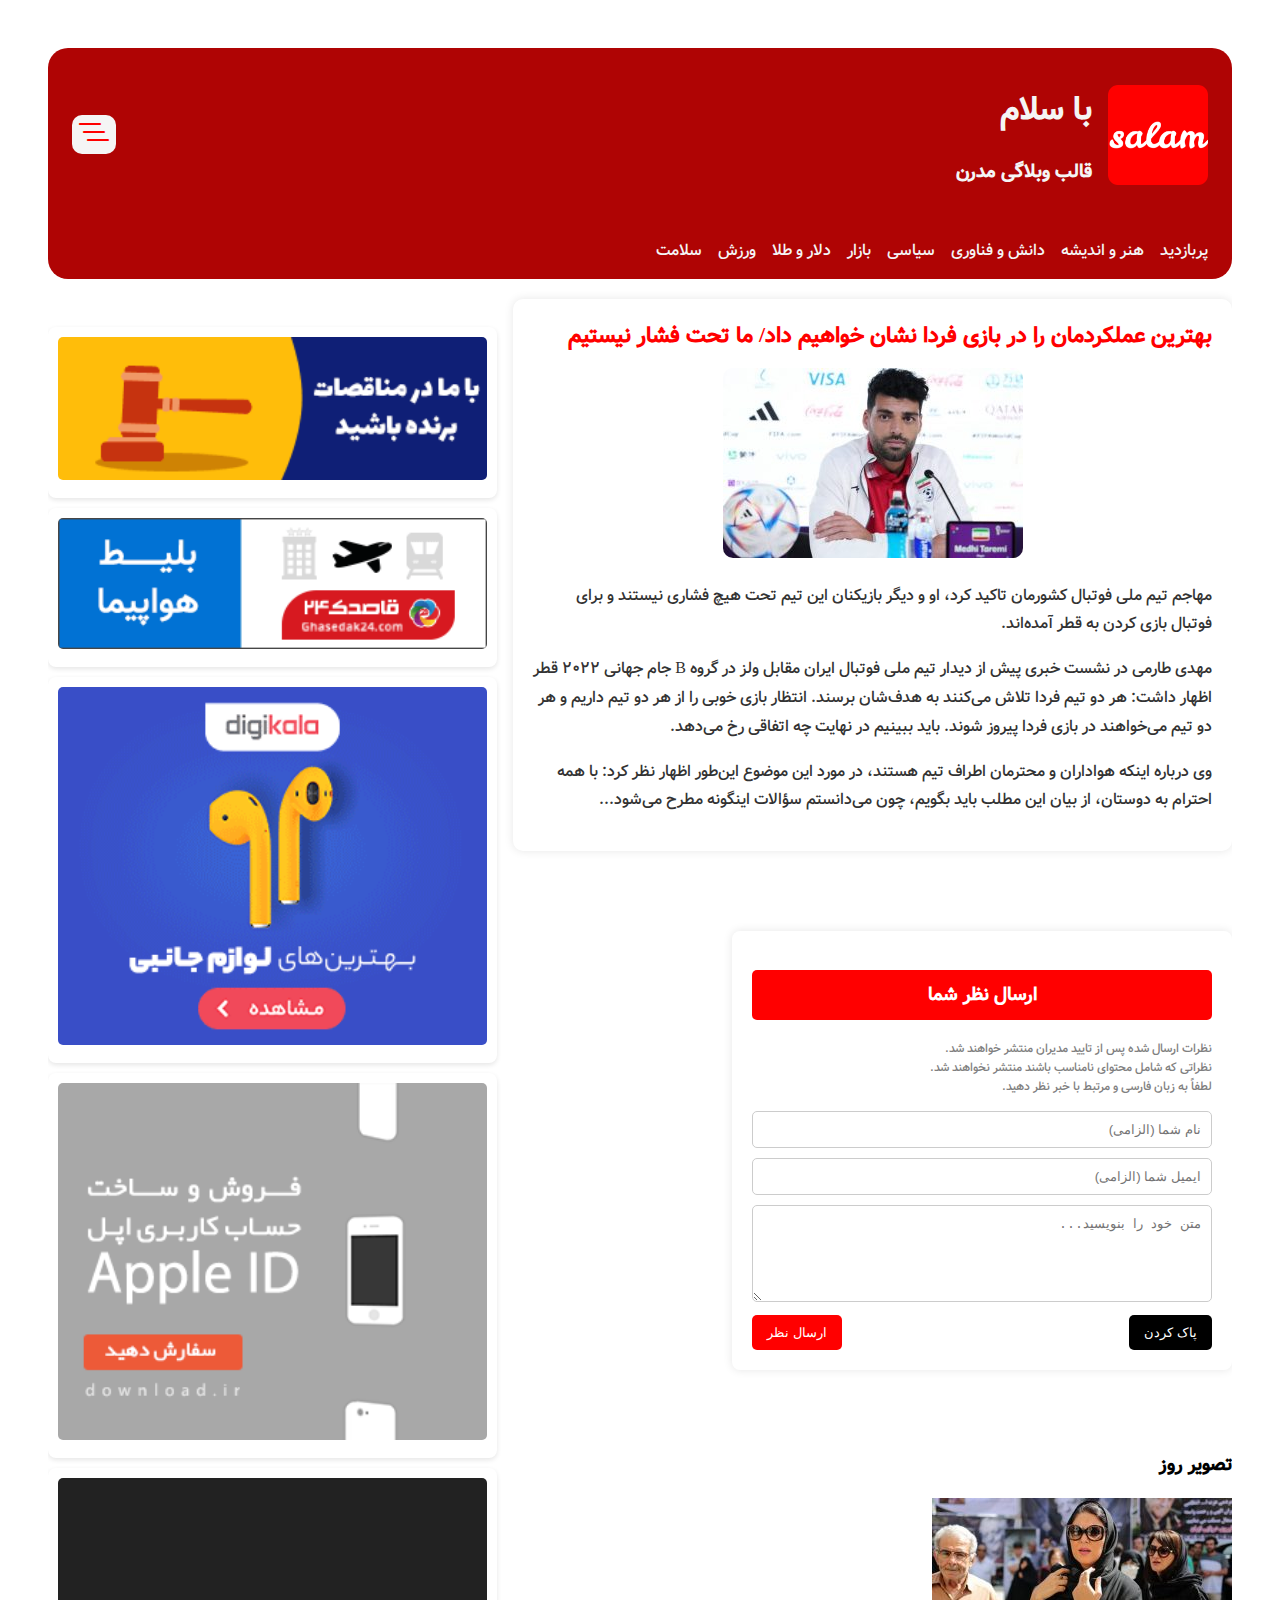
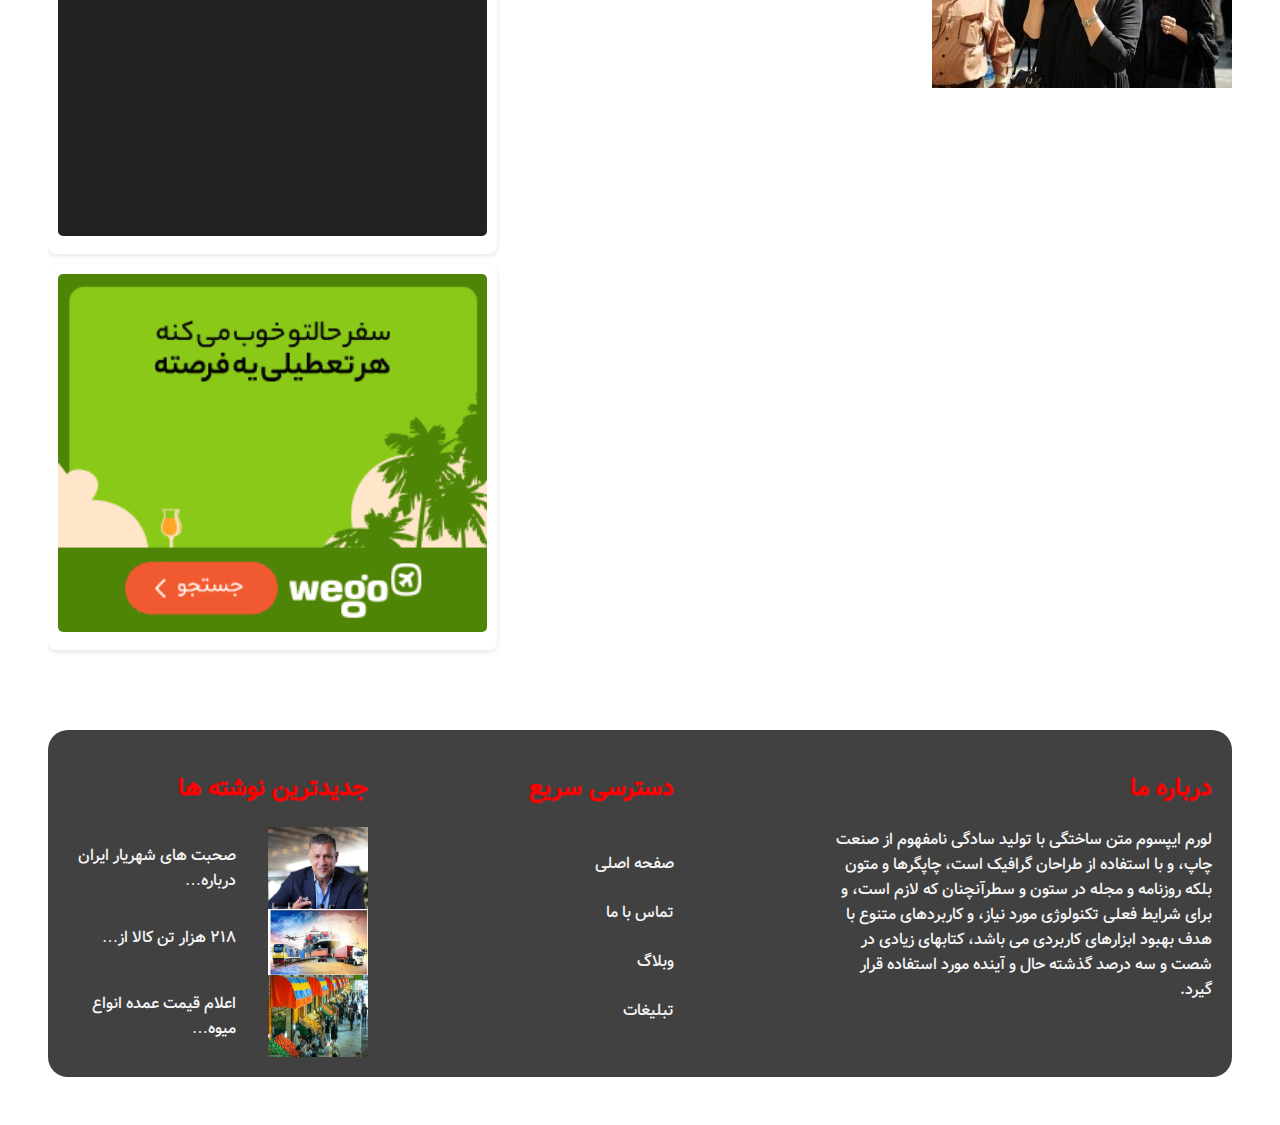
==== bazdid.html @ 717f6d21 "news init" ====
<!DOCTYPE html>
<html lang="en">
<head>
    <meta charset="UTF-8">
    <meta name="viewport" content="width=device-width, initial-scale=1.0">
    <title>News</title>
    <link rel="stylesheet" href="./bazdid.css">
    <link rel="stylesheet" href="./vazir/Vazir-Black.woff2">
    <link rel="stylesheet" href="./bootstrap-icons.css">
    

    <link rel="apple-touch-icon" sizes="180x180" href="./img/fav/apple-touch-icon.png">
    <link rel="icon" type="image/png" sizes="32x32" href="./img/fav/favicon-32x32.png">
    <link rel="icon" type="image/png" sizes="16x16" href="./img/fav/favicon-16x16.png">
    <link rel="manifest" href="./img/fav/site.webmanifest">
</head>
<body>



        <nav class="nav">
            <div class="nav-sec">
                <div class="nav-content">
                    <img src="./img/fav/android-chrome-192x192.png" alt="">
                    <div class="nav-title">
                        <h1>با سلام</h1>
                        <h3>قالب وبلاگی مدرن</h3>
    
                    </div>
                    
    
    
                </div>
               
                <div>
                    <button id="nav-btn" class="nav-btn">
                        <i class="bi bi-list-nested"></i>
                    </button>
                </div>
                
    
            </div>
    
            <div class="nav-sec2">
                <a href="./bazdid.html">پربازدید</a>
                <a href="">هنر و اندیشه</a>
                <a href="">دانش و فناوری</a>
                <a href="">سیاسی</a>
                <a href="">بازار</a>
                <a href="">دلار و طلا</a>
                <a href="./varzesh.html">ورزش</a>
                <a href="">سلامت</a>
    
            </div>
    
            
        </nav>



    
        <div class="one">
            <div class="main">   
                <div class="container">
                    <div class="title">بهترین عملکردمان را در بازی فردا نشان خواهیم داد/ ما تحت فشار نیستیم</div>
                    <div class="image-container">
                        <img src="./img/1.jpg" alt="مهدی طارمی در کنفرانس خبری">
                    </div>
                    <div class="content">
                        <p>مهاجم تیم ملی فوتبال کشورمان تاکید کرد، او و دیگر بازیکنان این تیم تحت هیچ فشاری نیستند و برای فوتبال بازی کردن به قطر آمده‌اند.</p>
                        <p>مهدی طارمی در نشست خبری پیش از دیدار تیم ملی فوتبال ایران مقابل ولز در گروه B جام جهانی 2022 قطر اظهار داشت: هر دو تیم فردا تلاش می‌کنند به هدف‌شان برسند. انتظار بازی خوبی را از هر دو تیم داریم و هر دو تیم می‌خواهند در بازی فردا پیروز شوند. باید ببینیم در نهایت چه اتفاقی رخ می‌دهد.</p>
                        <p>وی درباره اینکه هواداران و محترمان اطراف تیم هستند، در مورد این موضوع این‌طور اظهار نظر کرد: با همه احترام به دوستان، از بیان این مطلب باید بگویم، چون می‌دانستم سؤالات اینگونه مطرح می‌شود...</p>
                    </div>
                </div>
                
        
        
                <div class="comment-box">
                    <h3>ارسال نظر شما</h3>
                    <p class="rules">
                         نظرات ارسال شده پس از تایید مدیران منتشر خواهند شد.<br>
                         نظراتی که شامل محتوای نامناسب باشند منتشر نخواهند شد.<br>
                         لطفاً به زبان فارسی و مرتبط با خبر نظر دهید.
                    </p>
                    <input type="text" placeholder="نام شما (الزامی)">
                    <input type="email" placeholder="ایمیل شما (الزامی)">
                    <textarea rows="5" placeholder="متن خود را بنویسید..."></textarea>
                    <div class="buttons">
                        <button class="btn clear-btn">پاک کردن </button>
                        <button class="btn send-btn">ارسال نظر</button>
                    </div>
                </div>
               
        
                <div class="last-container">
                    <div class="img.contain">
                        <h3>تصویر روز</h3>
                    </div>
        
                    <div>
                        <img src="./img/77.jpg" alt="#">
                    </div>
        
                </div>
                
               
            
            </div>
        
        
        
        
        
        
                
            <aside class="sidebar">
                <div class="ad">
                    <img src="./img/ads2.gif" alt="">
                </div>
                <div class="ad">
                    <img src="./img/ads4.gif" alt="تبلیغ 2">
                </div>
                <div class="ad">
                    <img src="./img/ads5.gif" alt="تبلیغ 3">
                </div>
                <div class="ad">
                    <img src="./img/ads6.gif" alt="تبلیغ 3">
                </div>
                <div class="ad">
                    <img src="./img/ads7.gif" alt="تبلیغ 3">
                </div>
                <div class="ad">
                    <img src="./img/ads8.gif" alt="تبلیغ 3">
                </div>

        </div>
                
<footer>

    <div class="info">
        <h2>درباره ما</h2>
        <p>لورم ایپسوم متن ساختگی با تولید سادگی نامفهوم از صنعت چاپ، و با استفاده از طراحان گرافیک است، چاپگرها و متون بلکه روزنامه و مجله در ستون و سطرآنچنان که لازم است، و برای شرایط فعلی تکنولوژی مورد نیاز، و کاربردهای متنوع با هدف بهبود ابزارهای کاربردی می باشد، کتابهای زیادی در شصت و سه درصد گذشته حال و آینده مورد استفاده قرار گیرد.</p>
    </div>
    <div class="access">
        <h2>دسترسی سریع</h2>
        <a href="#">صفحه اصلی</a>
        <a href="#">تماس با ما</a>
        <a href="#">وبلاگ</a>
        <a href="#">تبلیغات</a>
    </div>
    <div class="content-footer">
        <h2>جدیدترین نوشته ها</h2>
        <div class="footer-img">
            <img src="./img/10.jpg" alt="1">
            <p>صحبت های شهریار ایران درباره…</p>
        </div>
        <div class="footer-img">
            <img src="./img/11.jpg" alt="2">
            <p>۲۱۸ هزار تن کالا از…</p>
        </div>
        <div class="footer-img">
            <img src="./img/12.jpg" alt="3">
            <p>اعلام قیمت عمده انواع میوه…</p>
        </div>
    </div>

</footer>



</body>
</html>
---- bazdid.css ----
@font-face {
    font-family: "vazir";
    src: url("../fonts/vazir/Vazir-Medium-FD-WOL.woff") format("woff2"),

}


html,
body{
  overflow-x: hidden; 
  margin: 1.5rem;
  direction: rtl;
  font-family: "vazir";
}



* {
    text-decoration: none;
    box-sizing: border-box;
  }






.nav{
    display: flex;
    flex-direction: column;
    background-color: #AF0404;
    border-radius: 20px;

}

.nav-sec{
    display: flex;
    flex-direction: row;
    justify-content: space-between;
    align-items: center;
    margin: 1rem 1.5rem;
}

.nav-content{
    display: flex;
    gap: 1rem;
    align-items: center;
}

.nav-content img{
    width: 100px;
}

.nav-title{
    color: whitesmoke;

}

.nav-sec button{
    border: transparent;
    color: #FF0000;
    background-color: whitesmoke;
    font-size: 2rem;
    border-radius: 10px;
}

.nav-sec button:hover{
    background-color: #FF0000;
    color: #414141;
   
}


.nav-sec2{
    margin: 1rem 1.5rem;
    display: flex;
    gap: 1rem;
    

}

.nav-sec2 a{
    color: whitesmoke;
}

.nav-sec2 a:hover{
    color:#414141;

}


@media screen and (max-width:700px) {

    .nav-sec2{
        display: none;
    }
    
}

.comment-box {
    background: white;
    padding: 20px;
    border-radius: 8px;
    box-shadow: 0 0 10px rgba(0, 0, 0, 0.1);
    max-width: 500px;
    margin-top:5rem;
}
.comment-box h3 {
    background: red;
    color: white;
    padding: 10px;
    text-align: center;
    border-radius: 5px;
}
.rules {
    font-size: 12px;
    color: gray;
    margin-bottom: 10px;
}
input, textarea {
    width: 100%;
    padding: 10px;
    margin: 5px 0;
    border: 1px solid #ccc;
    border-radius: 5px;
}
.buttons {
    display: flex;
    justify-content: space-between;
}
.btn {
    padding: 10px 15px;
    border: none;
    cursor: pointer;
    border-radius: 5px;
}
.send-btn {
    background: red;
    color: white;
}
.clear-btn {
    background: black;
    color: white;
}

.sidebar {
    width: 500px;
    display: flex;
    flex-direction: column;
    gap: 10px;    
    margin-top: 3rem;

}

.ad {
    background: #fff;
    padding: 10px;
    text-align: center;
    border-radius: 8px;
    box-shadow: 0 2px 5px rgba(0, 0, 0, 0.1);
}

.ad img {
    width: 100%;
    border-radius: 5px;
}

.one{
    display: flex;
    gap: 1rem;
    margin: 0;
    padding: 0;
}





.container {
    max-width: 800px;
    margin: 20px auto;
    background: white;
    padding: 20px;
    border-radius: 10px;
    box-shadow: 0 0 10px rgba(0, 0, 0, 0.1);
}
.title {
    color: red;
    font-size: 22px;
    font-weight: bold;
    margin-bottom: 15px;
}
.image-container {
    text-align: center;
    margin-bottom: 15px;
}
.image-container img {
    width: 100%;
    max-width: 300px;
    border-radius: 10px;
}
.content {
    font-size: 16px;
    line-height: 1.8;
    color: #333;
}


.last-container{
    margin-top: 5rem;
}





footer{
    margin-top: 5rem;
    background-color: #414141;
    border-radius: 20px;
    display: flex;
    justify-content: space-between;
    padding: 20px;
}
.footer-img img{
    width: 100px;
}


.info{
    width:33%;
}
.access{
    display: flex;
    flex-direction: column;
    gap: 1.5rem;
}
.access a{
    color: whitesmoke;
}
.access a:hover{
    color: #AF0404;
}

footer h2{
    color: #FF0000;
}
footer p{
    color:whitesmoke ;
}

.footer-img{
    width: 300px;
    display: flex;
    gap: 2rem;
}


@media screen and (max-width:700px){

    footer{
        display:inline-block;
    }

    .info{
        width:100%;
    }
    .content-footer{
        display: none;
    }
    
}
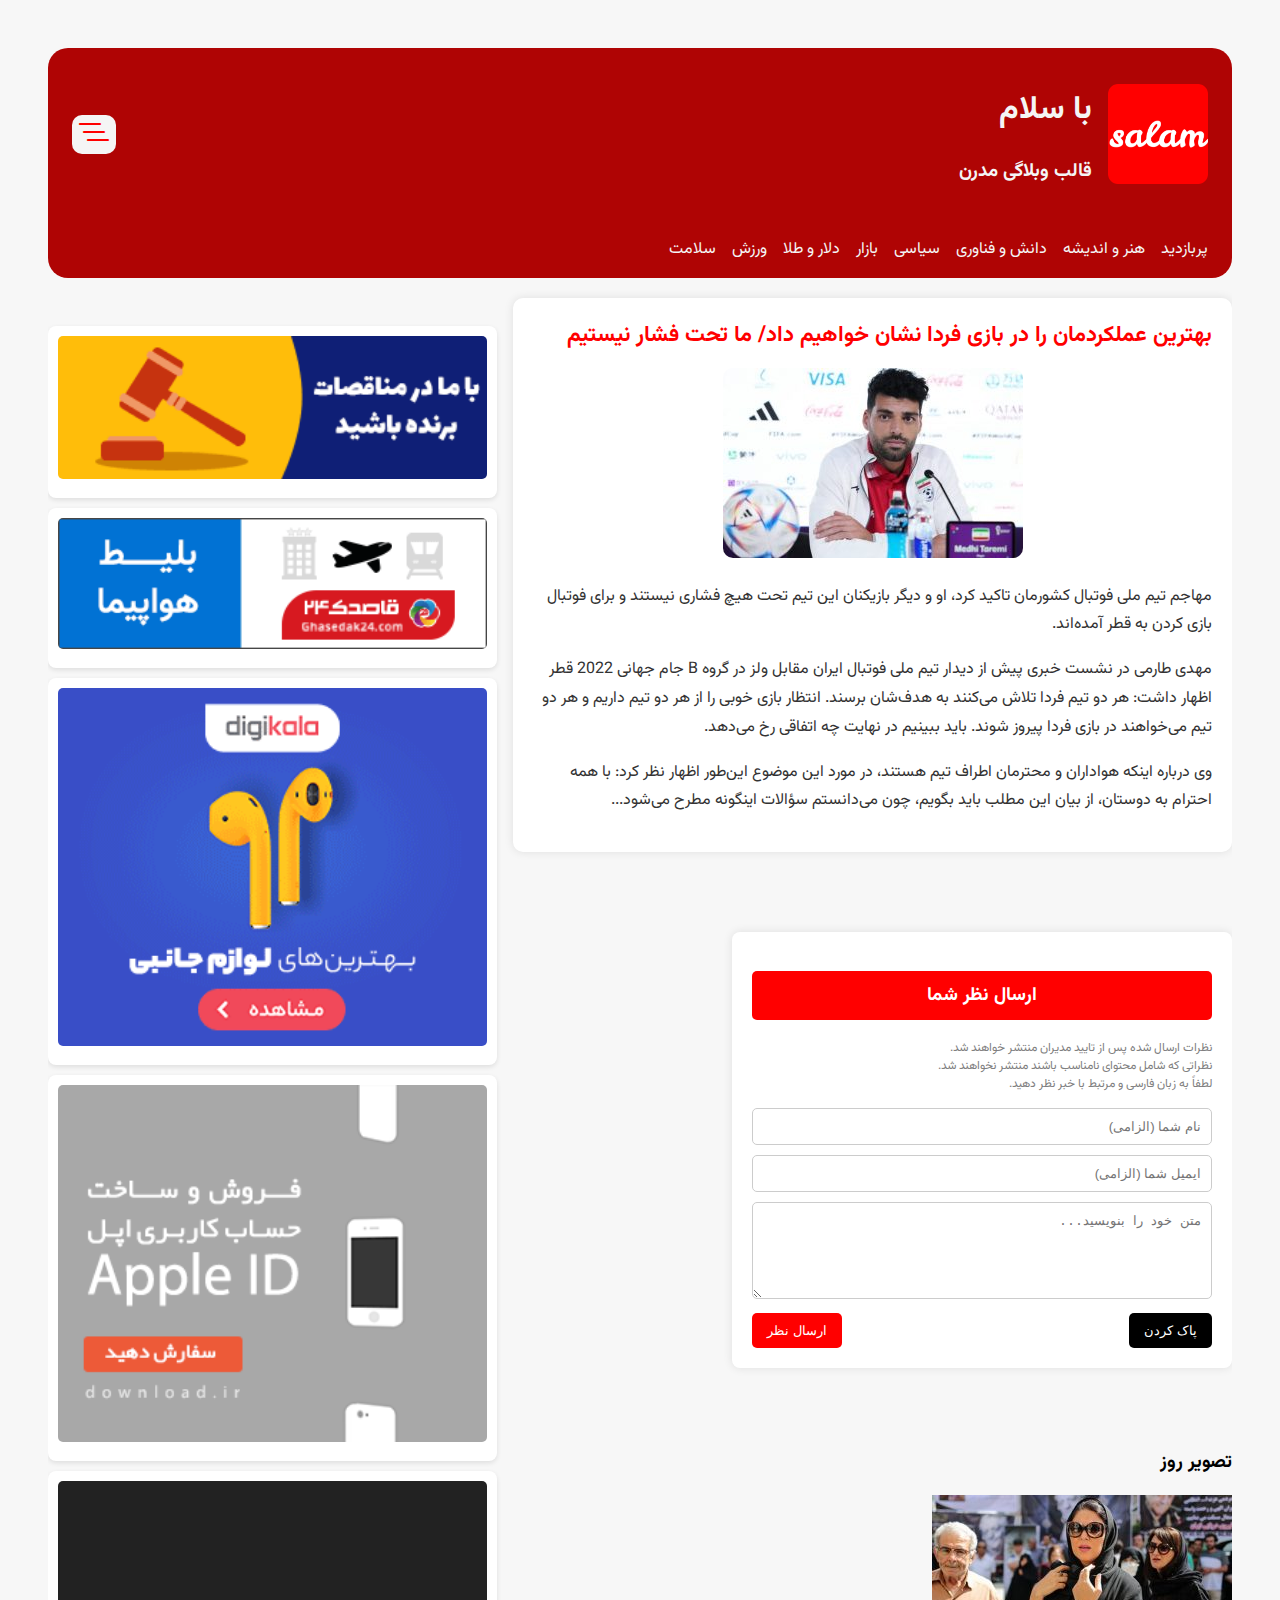
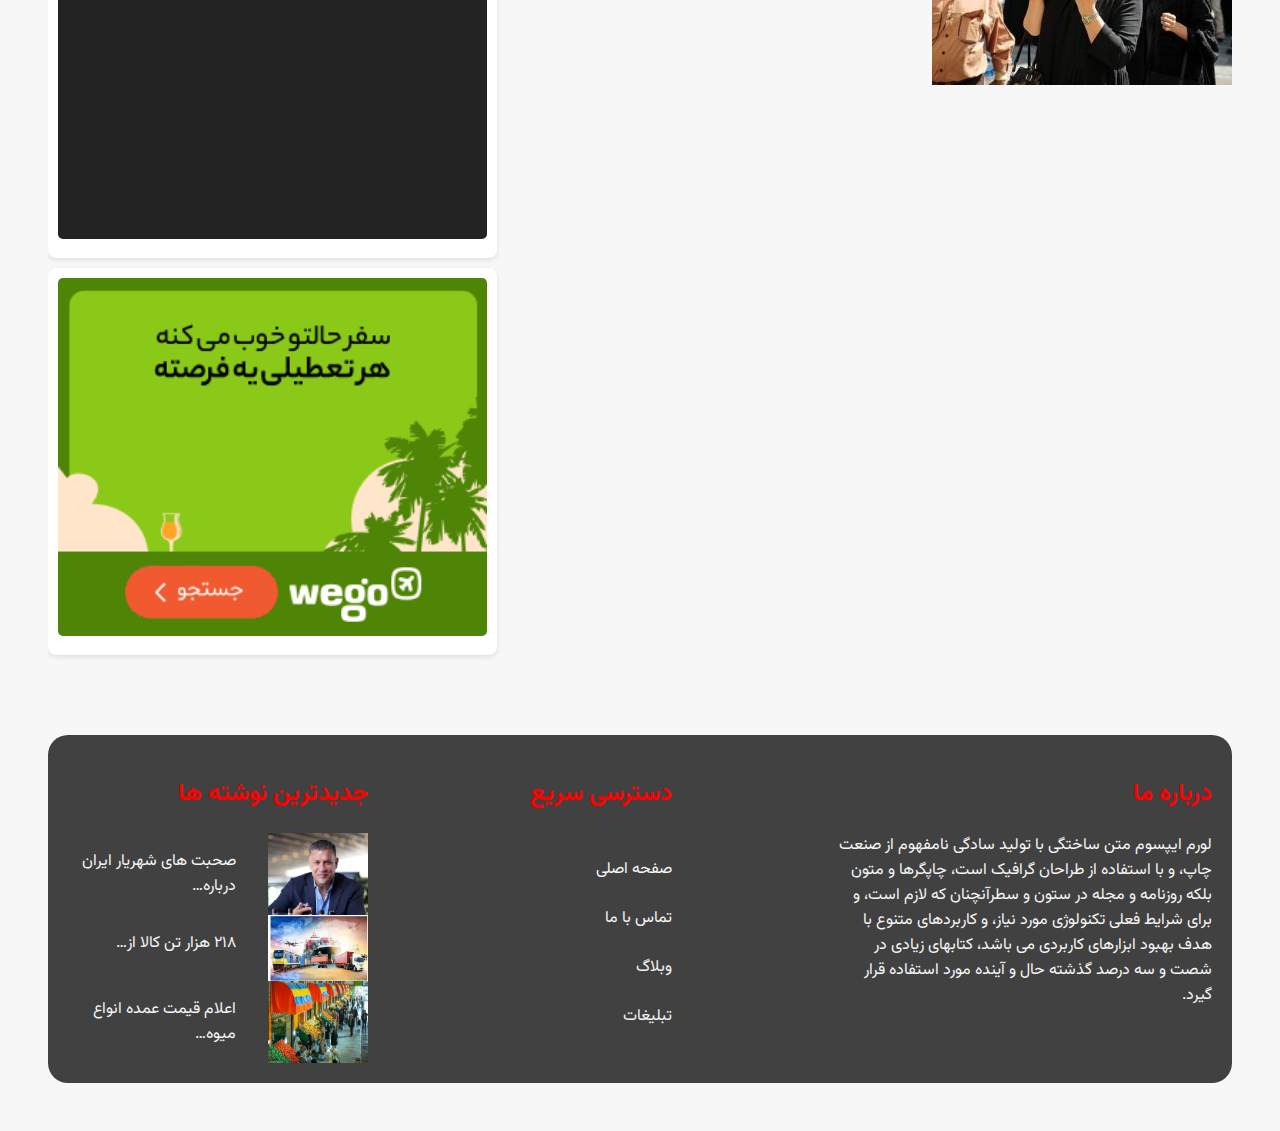
==== commit 5f4897ef: "Remove unused Vazir font files and update font-face references in HTML" ====
--- a/bazdid.html
+++ b/bazdid.html
@@ -4,9 +4,10 @@
     <meta charset="UTF-8">
     <meta name="viewport" content="width=device-width, initial-scale=1.0">
     <title>News</title>
-    <link rel="stylesheet" href="./bazdid.css">
-    <link rel="stylesheet" href="./vazir/Vazir-Black.woff2">
+    <link rel="stylesheet" href="././styles/bazdid.css">
     <link rel="stylesheet" href="./bootstrap-icons.css">
+    <link rel="stylesheet" href="./fonts/Vazirmatn/Vazirmatn-font-face.css">
+
     
 
     <link rel="apple-touch-icon" sizes="180x180" href="./img/fav/apple-touch-icon.png">
--- a/styles/bazdid.css
+++ b/styles/bazdid.css
@@ -0,0 +1,278 @@
+
+@font-face {
+    font-family: 'Vazirmatn';
+    src: url('fonts/webfonts/Vazirmatn[wght].woff2') format('woff2 supports variations'),
+         url('fonts/webfonts/Vazirmatn[wght].woff2') format('woff2-variations');
+    font-weight: 100 900;
+    font-style: normal;
+    font-display: swap;
+  }
+
+
+html,
+body{
+  overflow-x: hidden; 
+  margin: 1.5rem;
+  direction: rtl;
+  font-family: 'Vazirmatn';
+  background-color: #f7f7f7;
+
+}
+
+
+
+* {
+    text-decoration: none;
+    box-sizing: border-box;
+  }
+
+
+
+
+
+
+.nav{
+    display: flex;
+    flex-direction: column;
+    background-color: #AF0404;
+    border-radius: 20px;
+
+}
+
+.nav-sec{
+    display: flex;
+    flex-direction: row;
+    justify-content: space-between;
+    align-items: center;
+    margin: 1rem 1.5rem;
+}
+
+.nav-content{
+    display: flex;
+    gap: 1rem;
+    align-items: center;
+}
+
+.nav-content img{
+    width: 100px;
+}
+
+.nav-title{
+    color: whitesmoke;
+
+}
+
+.nav-sec button{
+    border: transparent;
+    color: #FF0000;
+    background-color: whitesmoke;
+    font-size: 2rem;
+    border-radius: 10px;
+}
+
+.nav-sec button:hover{
+    background-color: #FF0000;
+    color: #414141;
+   
+}
+
+
+.nav-sec2{
+    margin: 1rem 1.5rem;
+    display: flex;
+    gap: 1rem;
+    
+
+}
+
+.nav-sec2 a{
+    color: whitesmoke;
+}
+
+.nav-sec2 a:hover{
+    color:#414141;
+
+}
+
+
+@media screen and (max-width:700px) {
+
+    .nav-sec2{
+        display: none;
+    }
+    
+}
+
+.comment-box {
+    background: white;
+    padding: 20px;
+    border-radius: 8px;
+    box-shadow: 0 0 10px rgba(0, 0, 0, 0.1);
+    max-width: 500px;
+    margin-top:5rem;
+}
+.comment-box h3 {
+    background: red;
+    color: white;
+    padding: 10px;
+    text-align: center;
+    border-radius: 5px;
+}
+.rules {
+    font-size: 12px;
+    color: gray;
+    margin-bottom: 10px;
+}
+input, textarea {
+    width: 100%;
+    padding: 10px;
+    margin: 5px 0;
+    border: 1px solid #ccc;
+    border-radius: 5px;
+}
+.buttons {
+    display: flex;
+    justify-content: space-between;
+}
+.btn {
+    padding: 10px 15px;
+    border: none;
+    cursor: pointer;
+    border-radius: 5px;
+}
+.send-btn {
+    background: red;
+    color: white;
+}
+.clear-btn {
+    background: black;
+    color: white;
+}
+
+.sidebar {
+    width: 500px;
+    display: flex;
+    flex-direction: column;
+    gap: 10px;    
+    margin-top: 3rem;
+
+}
+
+.ad {
+    background: #fff;
+    padding: 10px;
+    text-align: center;
+    border-radius: 8px;
+    box-shadow: 0 2px 5px rgba(0, 0, 0, 0.1);
+}
+
+.ad img {
+    width: 100%;
+    border-radius: 5px;
+}
+
+.one{
+    display: flex;
+    gap: 1rem;
+    margin: 0;
+    padding: 0;
+}
+
+
+
+
+
+.container {
+    max-width: 800px;
+    margin: 20px auto;
+    background: white;
+    padding: 20px;
+    border-radius: 10px;
+    box-shadow: 0 0 10px rgba(0, 0, 0, 0.1);
+}
+.title {
+    color: red;
+    font-size: 22px;
+    font-weight: bold;
+    margin-bottom: 15px;
+}
+.image-container {
+    text-align: center;
+    margin-bottom: 15px;
+}
+.image-container img {
+    width: 100%;
+    max-width: 300px;
+    border-radius: 10px;
+}
+.content {
+    font-size: 16px;
+    line-height: 1.8;
+    color: #333;
+}
+
+
+.last-container{
+    margin-top: 5rem;
+}
+
+
+
+
+
+footer{
+    margin-top: 5rem;
+    background-color: #414141;
+    border-radius: 20px;
+    display: flex;
+    justify-content: space-between;
+    padding: 20px;
+}
+.footer-img img{
+    width: 100px;
+}
+
+
+.info{
+    width:33%;
+}
+.access{
+    display: flex;
+    flex-direction: column;
+    gap: 1.5rem;
+}
+.access a{
+    color: whitesmoke;
+}
+.access a:hover{
+    color: #AF0404;
+}
+
+footer h2{
+    color: #FF0000;
+}
+footer p{
+    color:whitesmoke ;
+}
+
+.footer-img{
+    width: 300px;
+    display: flex;
+    gap: 2rem;
+}
+
+
+@media screen and (max-width:700px){
+
+    footer{
+        display:inline-block;
+    }
+
+    .info{
+        width:100%;
+    }
+    .content-footer{
+        display: none;
+    }
+    
+}
--- a/fonts/Vazirmatn/Vazirmatn-font-face.css
+++ b/fonts/Vazirmatn/Vazirmatn-font-face.css
@@ -0,0 +1,72 @@
+/* Generated by script */
+@font-face {
+  font-family: Vazirmatn;
+  src: url('fonts/webfonts/Vazirmatn-Thin.woff2') format('woff2');
+  font-weight: 100;
+  font-style: normal;
+  font-display: swap;
+}
+
+@font-face {
+  font-family: Vazirmatn;
+  src: url('fonts/webfonts/Vazirmatn-ExtraLight.woff2') format('woff2');
+  font-weight: 200;
+  font-style: normal;
+  font-display: swap;
+}
+
+@font-face {
+  font-family: Vazirmatn;
+  src: url('fonts/webfonts/Vazirmatn-Light.woff2') format('woff2');
+  font-weight: 300;
+  font-style: normal;
+  font-display: swap;
+}
+
+@font-face {
+  font-family: Vazirmatn;
+  src: url('fonts/webfonts/Vazirmatn-Regular.woff2') format('woff2');
+  font-weight: 400;
+  font-style: normal;
+  font-display: swap;
+}
+
+@font-face {
+  font-family: Vazirmatn;
+  src: url('fonts/webfonts/Vazirmatn-Medium.woff2') format('woff2');
+  font-weight: 500;
+  font-style: normal;
+  font-display: swap;
+}
+
+@font-face {
+  font-family: Vazirmatn;
+  src: url('fonts/webfonts/Vazirmatn-SemiBold.woff2') format('woff2');
+  font-weight: 600;
+  font-style: normal;
+  font-display: swap;
+}
+
+@font-face {
+  font-family: Vazirmatn;
+  src: url('fonts/webfonts/Vazirmatn-Bold.woff2') format('woff2');
+  font-weight: 700;
+  font-style: normal;
+  font-display: swap;
+}
+
+@font-face {
+  font-family: Vazirmatn;
+  src: url('fonts/webfonts/Vazirmatn-ExtraBold.woff2') format('woff2');
+  font-weight: 800;
+  font-style: normal;
+  font-display: swap;
+}
+
+@font-face {
+  font-family: Vazirmatn;
+  src: url('fonts/webfonts/Vazirmatn-Black.woff2') format('woff2');
+  font-weight: 900;
+  font-style: normal;
+  font-display: swap;
+}
